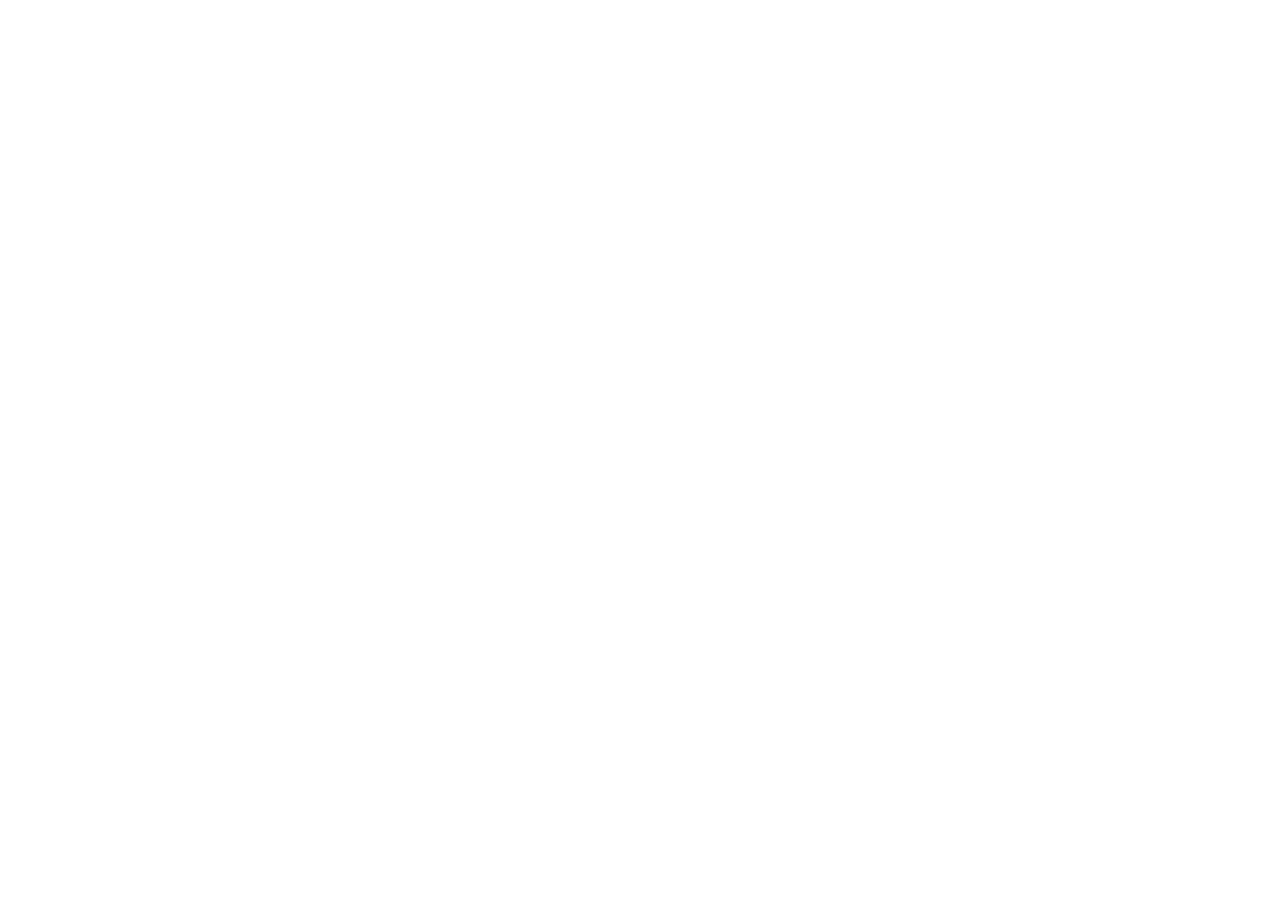
==== index.html @ c5d5cf31 "apicars" ====
<!DOCTYPE html>
<html lang="en">
<head>
    <meta charset="UTF-8">
    <meta name="viewport" content="width=device-width, initial-scale=1.0">
    <link href="https://cdn.jsdelivr.net/npm/bootstrap@5.3.3/dist/css/bootstrap.min.css" rel="stylesheet" integrity="sha384-QWTKZyjpPEjISv5WaRU9OFeRpok6YctnYmDr5pNlyT2bRjXh0JMhjY6hW+ALEwIH" crossorigin="anonymous">
    <title>Document</title>
</head>
<body>

    <div class="container">
        <div class="row" id="autosRow"></div>
    </div>
    



 
    
<script src="https://cdn.jsdelivr.net/npm/bootstrap@5.3.3/dist/js/bootstrap.bundle.min.js" integrity="sha384-YvpcrYf0tY3lHB60NNkmXc5s9fDVZLESaAA55NDzOxhy9GkcIdslK1eN7N6jIeHz" crossorigin="anonymous"></script>
<script type="module" src="./assets/js/script.js"></script>    
</body>
</html>
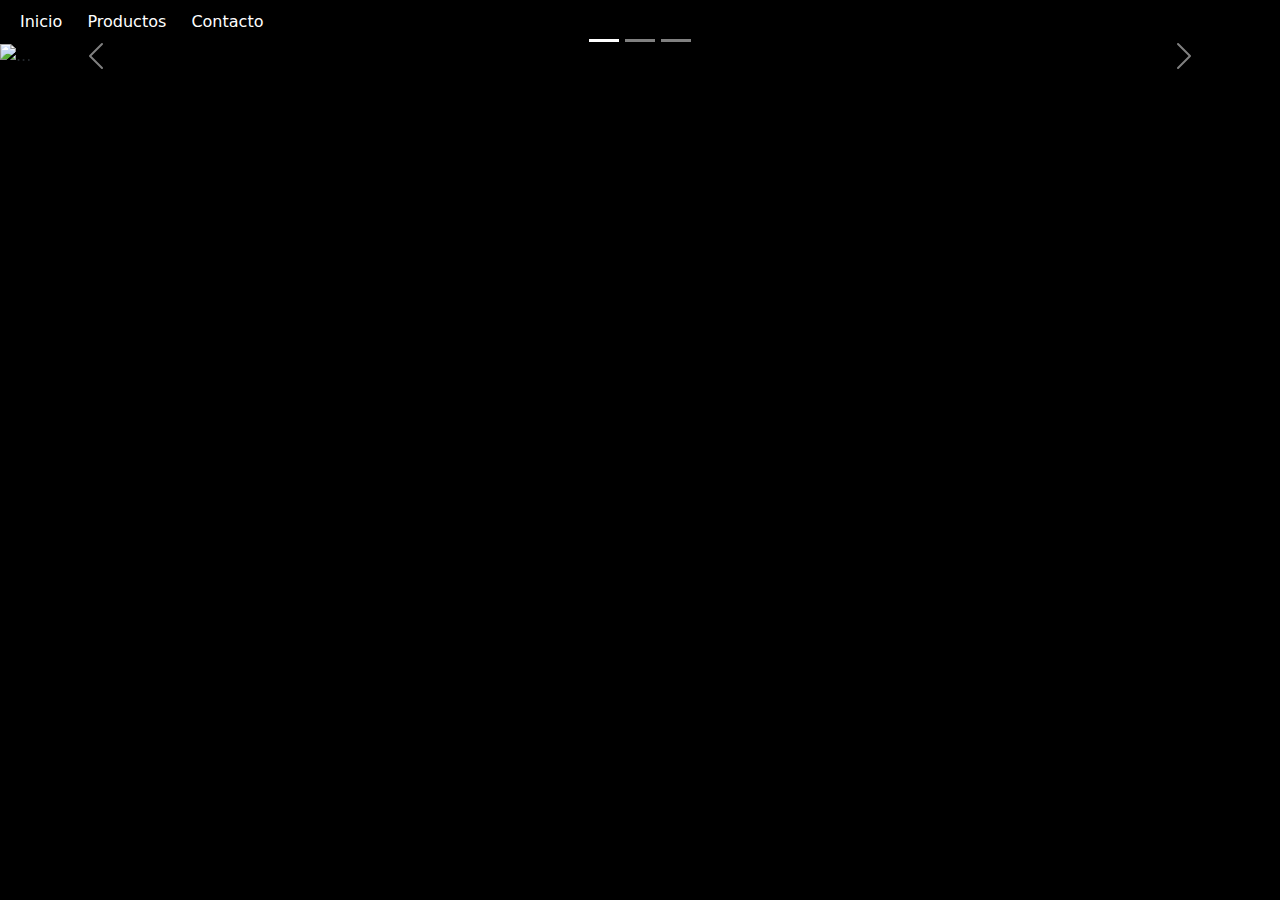
==== commit b123c9f5: "pag50" ====
--- a/index.html
+++ b/index.html
@@ -4,9 +4,71 @@
     <meta charset="UTF-8">
     <meta name="viewport" content="width=device-width, initial-scale=1.0">
     <link href="https://cdn.jsdelivr.net/npm/bootstrap@5.3.3/dist/css/bootstrap.min.css" rel="stylesheet" integrity="sha384-QWTKZyjpPEjISv5WaRU9OFeRpok6YctnYmDr5pNlyT2bRjXh0JMhjY6hW+ALEwIH" crossorigin="anonymous">
+    <link rel="stylesheet" href="./assets/js/css/styles.css">
     <title>Document</title>
 </head>
+
+
+<!-- navbar -->
+<div class= "col-xl-12 col-lg-12 col-md-12 col-sm-12 col-xs-12">
+
+    <nav>
+     <a class="botones" href="#">Inicio</a>
+     <a class="botones" href="#">Productos</a>
+     <a class="botones" href="#">Contacto</a>
+   </nav>
+   </div>
+
+<!-- navbar -->
+
+
+
+<!-- carrousel -->
+<div id="carouselExampleCaptions" class="carousel slide">
+    <div class="carousel-indicators">
+      <button type="button" data-bs-target="#carouselExampleCaptions" data-bs-slide-to="0" class="active" aria-current="true" aria-label="Slide 1"></button>
+      <button type="button" data-bs-target="#carouselExampleCaptions" data-bs-slide-to="1" aria-label="Slide 2"></button>
+      <button type="button" data-bs-target="#carouselExampleCaptions" data-bs-slide-to="2" aria-label="Slide 3"></button>
+    </div>
+    <div class="carousel-inner">
+      <div class="carousel-item active">
+        <img src="https://i.pinimg.com/originals/54/6e/64/546e64398b38e213e777f641d5c3e90c.webp" class="d-block w-100" alt="...">
+        <div class="carousel-caption d-none d-md-block">
+          <h5>First slide label</h5>
+          <p>Some representative placeholder content for the first slide.</p>
+        </div>
+      </div>
+      <div class="carousel-item">
+        <img src="https://i.pinimg.com/originals/54/6e/64/546e64398b38e213e777f641d5c3e90c.webp" class="d-block w-100" alt="...">
+        <div class="carousel-caption d-none d-md-block">
+          <h5>Second slide label</h5>
+          <p>Some representative placeholder content for the second slide.</p>
+        </div>
+      </div>
+      <div class="carousel-item">
+        <img src="https://i.pinimg.com/originals/54/6e/64/546e64398b38e213e777f641d5c3e90c.webp" class="d-block w-100" alt="...">
+        <div class="carousel-caption d-none d-md-block">
+          <h5>Third slide label</h5>
+          <p>Some representative placeholder content for the third slide.</p>
+        </div>
+      </div>
+    </div>
+    <button class="carousel-control-prev" type="button" data-bs-target="#carouselExampleCaptions" data-bs-slide="prev">
+      <span class="carousel-control-prev-icon" aria-hidden="true"></span>
+      <span class="visually-hidden">Previous</span>
+    </button>
+    <button class="carousel-control-next" type="button" data-bs-target="#carouselExampleCaptions" data-bs-slide="next">
+      <span class="carousel-control-next-icon" aria-hidden="true"></span>
+      <span class="visually-hidden">Next</span>
+    </button>
+  </div>
+<!-- carrousel -->
+
+
 <body>
+
+
+    
 
     <div class="container">
         <div class="row" id="autosRow"></div>
--- a/assets/js/css/styles.css
+++ b/assets/js/css/styles.css
@@ -0,0 +1,24 @@
+body{
+    background-color: black;
+}
+nav {
+
+    background-color: #000000;
+  
+    padding: 10px;
+  
+
+  
+  }
+  
+  
+  
+  nav a {
+  
+    color: #ffffff;
+  
+    text-decoration: none;
+  
+    margin: 10px;
+  
+  }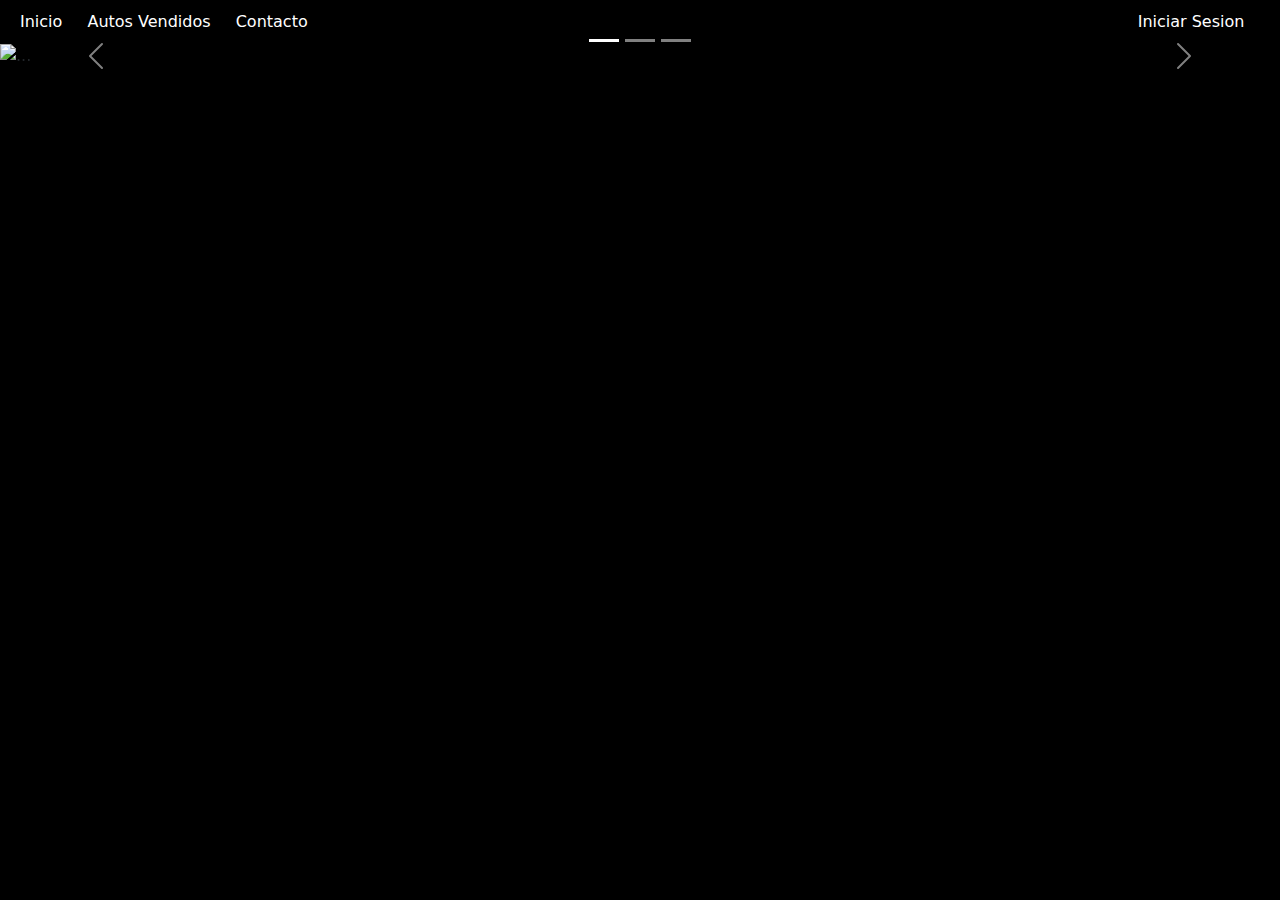
==== commit 7b72de1e: "cambio nombre/name" ====
--- a/index.html
+++ b/index.html
@@ -13,9 +13,10 @@
 <div class= "col-xl-12 col-lg-12 col-md-12 col-sm-12 col-xs-12">
 
     <nav>
-     <a class="botones" href="#">Inicio</a>
-     <a class="botones" href="#">Productos</a>
+     <a class="botones" href="./index.html">Inicio</a>
+     <a class="botones" href="#">Autos Vendidos</a>
      <a class="botones" href="#">Contacto</a>
+     <a class="loginbtn" href="">Iniciar Sesion</a>
    </nav>
    </div>
 
@@ -24,6 +25,8 @@
 
 
 <!-- carrousel -->
+<div class= "col-xl-12 col-lg-12 col-md-12 col-sm-12 col-xs-12">
+
 <div id="carouselExampleCaptions" class="carousel slide">
     <div class="carousel-indicators">
       <button type="button" data-bs-target="#carouselExampleCaptions" data-bs-slide-to="0" class="active" aria-current="true" aria-label="Slide 1"></button>
@@ -32,24 +35,21 @@
     </div>
     <div class="carousel-inner">
       <div class="carousel-item active">
-        <img src="https://i.pinimg.com/originals/54/6e/64/546e64398b38e213e777f641d5c3e90c.webp" class="d-block w-100" alt="...">
+        <img src="https://i.pinimg.com/originals/5b/c2/b4/5bc2b47259dc942f8b8500fd46f58a6d.jpg" class="d-block w-100" alt="...">
         <div class="carousel-caption d-none d-md-block">
-          <h5>First slide label</h5>
-          <p>Some representative placeholder content for the first slide.</p>
+          <h5>Nissan GTR R35</h5>
         </div>
       </div>
       <div class="carousel-item">
-        <img src="https://i.pinimg.com/originals/54/6e/64/546e64398b38e213e777f641d5c3e90c.webp" class="d-block w-100" alt="...">
+        <img src="https://i.pinimg.com/originals/f1/62/68/f16268d730b42854e7a3e7b9aef67aba.jpg" class="d-block w-100" alt="...">
         <div class="carousel-caption d-none d-md-block">
-          <h5>Second slide label</h5>
-          <p>Some representative placeholder content for the second slide.</p>
+          <h5>Ford Mustang Shelby GT500</h5>
         </div>
       </div>
       <div class="carousel-item">
-        <img src="https://i.pinimg.com/originals/54/6e/64/546e64398b38e213e777f641d5c3e90c.webp" class="d-block w-100" alt="...">
+        <img src="https://i.pinimg.com/originals/03/e4/4b/03e44b94b8fd16fd4c3f1152c2bbf6ca.jpg" class="d-block w-100" alt="...">
         <div class="carousel-caption d-none d-md-block">
-          <h5>Third slide label</h5>
-          <p>Some representative placeholder content for the third slide.</p>
+          <h5>Dodge Charger SRT</h5>
         </div>
       </div>
     </div>
@@ -61,6 +61,7 @@
       <span class="carousel-control-next-icon" aria-hidden="true"></span>
       <span class="visually-hidden">Next</span>
     </button>
+  </div>
   </div>
 <!-- carrousel -->
 
--- a/assets/js/css/styles.css
+++ b/assets/js/css/styles.css
@@ -2,23 +2,20 @@
     background-color: black;
 }
 nav {
-
     background-color: #000000;
-  
     padding: 10px;
-  
-
-  
   }
   
-  
-  
   nav a {
-  
     color: #ffffff;
-  
     text-decoration: none;
-  
     margin: 10px;
-  
+  }
+
+  .loginbtn{
+    position: absolute;right: 2%;
+    position: absolute;top: 0%;
+  }
+  .container{
+    margin-top: 20px;
   }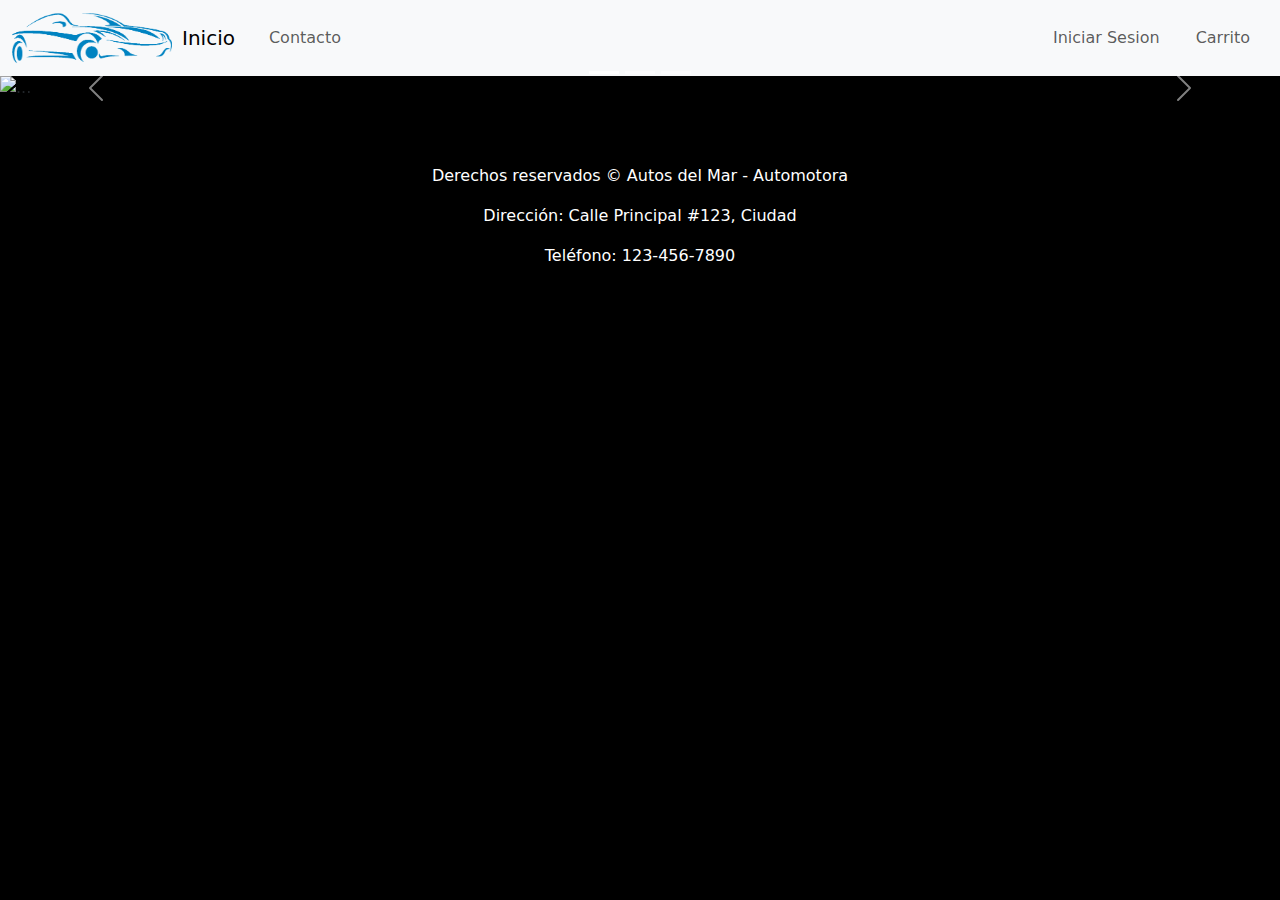
==== commit 0a2fb462: "codigo listo, falta style" ====
--- a/index.html
+++ b/index.html
@@ -8,23 +8,39 @@
     <title>Document</title>
 </head>
 
+    <nav class="navbar navbar-expand-lg navbar-light bg-light">
 
-<!-- navbar -->
-<div class= "col-xl-12 col-lg-12 col-md-12 col-sm-12 col-xs-12">
+        <div class="container-fluid">
+          <img class="foto-nav" src="./assets/js/img/gg.png" alt="Bootstrap" width="160" height="60">
 
-    <nav>
-     <a class="botones" href="./index.html">Inicio</a>
-     <a class="botones" href="#">Autos Vendidos</a>
-     <a class="botones" href="#">Contacto</a>
-     <a class="loginbtn" href="">Iniciar Sesion</a>
-   </nav>
-   </div>
-
-<!-- navbar -->
+          <a class="navbar-brand" href="./index.html">Inicio</a>
+            <button class="navbar-toggler" type="button" data-bs-toggle="collapse" data-bs-target="#navbarNav" aria-controls="navbarNav" aria-expanded="false" aria-label="Toggle navigation">
+                <span class="navbar-toggler-icon"></span>
+            </button>
+            <div class="collapse navbar-collapse" id="navbarNav">
+                <ul class="navbar-nav me-auto mb-2 mb-lg-0">
+                  
+                    <li class="nav-item">
+                        <a class="nav-link" href="#contacto"><i class="fa-solid fa-phone"></i> Contacto</a>
+                    </li>
+                </ul>
+                <ul class="navbar-nav ml-auto">
+                    <li class="nav-item">
+                        <a class="nav-link" href="./login.html"><i class="fa-regular fa-user"></i> Iniciar Sesion</a>
+                    </li>
+                    <li class="nav-item">
+                        <a class="nav-link" href="#" id="carritoBtn" data-bs-toggle="modal" data-bs-target="#carritoModal">
+                            <i class="fa-solid fa-cart-shopping"></i> Carrito
+                        </a>
+                    </li>
+                </ul>
+            </div>
+        </div>
+    </nav>
+</div>
 
 
 
-<!-- carrousel -->
 <div class= "col-xl-12 col-lg-12 col-md-12 col-sm-12 col-xs-12">
 
 <div id="carouselExampleCaptions" class="carousel slide">
@@ -63,24 +79,60 @@
     </button>
   </div>
   </div>
-<!-- carrousel -->
-
-
 <body>
 
 
     
-
+  <div class= "col-xl-12 col-lg-12 col-md-12 col-sm-12 col-xs-12">
     <div class="container">
         <div class="row" id="autosRow"></div>
     </div>
-    
+  </div>
 
 
 
+<div class="modal fade" id="carritoModal" tabindex="-1" aria-labelledby="carritoModalLabel" aria-hidden="true">
+  <div class="modal-dialog modal-lg">
+      <div class="modal-content">
+          <div class="modal-header">
+              <h5 class="modal-title" id="carritoModalLabel">Carrito de Compras</h5>
+              <button type="button" class="btn-close" data-bs-dismiss="modal" aria-label="Close"></button>
+          </div>
+          <div class="modal-body">
+              <div id="carrito" class="row"></div>
+          </div>
+          <div class="modal-footer">
+              <button type="button" class="btn btn-secondary" data-bs-dismiss="modal">Cerrar</button>
+          </div>
+      </div>
+  </div>
+</div>
+
+    
+<div class="modal fade" id="successModal" tabindex="-1" aria-labelledby="successModalLabel" aria-hidden="true">
+  <div class="modal-dialog modal-dialog-centered">
+      <div class="modal-content">
+          <div class="modal-header">
+              <h5 class="modal-title" id="successModalLabel">Vehículo agregado exitosamente</h5>
+              <button type="button" class="btn-close" data-bs-dismiss="modal" aria-label="Close"></button>
+          </div>
+          <div class="modal-body">
+              Vehículo agregado al carrito: <span id="car-name"></span>
+          </div>
+      </div>
+  </div>
+</div>
+
  
+
+<div id="contacto" class="container mt-4 mb-4">
+  <p>Derechos reservados &copy; Autos del Mar - Automotora</p>
+  <p>Dirección: Calle Principal #123, Ciudad</p>
+  <p>Teléfono: 123-456-7890</p>
+</div>
     
 <script src="https://cdn.jsdelivr.net/npm/bootstrap@5.3.3/dist/js/bootstrap.bundle.min.js" integrity="sha384-YvpcrYf0tY3lHB60NNkmXc5s9fDVZLESaAA55NDzOxhy9GkcIdslK1eN7N6jIeHz" crossorigin="anonymous"></script>
 <script type="module" src="./assets/js/script.js"></script>    
+<script type="module" src="./carrito.js"></script>
 </body>
 </html>--- a/assets/js/css/styles.css
+++ b/assets/js/css/styles.css
@@ -3,7 +3,7 @@
 }
 nav {
     background-color: #000000;
-    padding: 10px;
+    padding: 20px;
   }
   
   nav a {
@@ -14,8 +14,18 @@
 
   .loginbtn{
     position: absolute;right: 2%;
-    position: absolute;top: 0%;
+    position: absolute;top: 1%;
   }
   .container{
     margin-top: 20px;
-  }+  }
+  #contacto {
+    padding: 20px;
+   color: white;
+   text-align: center;
+    margin-top: 50px;
+    margin-bottom: 50px;
+}
+html {
+  scroll-behavior: smooth;
+}
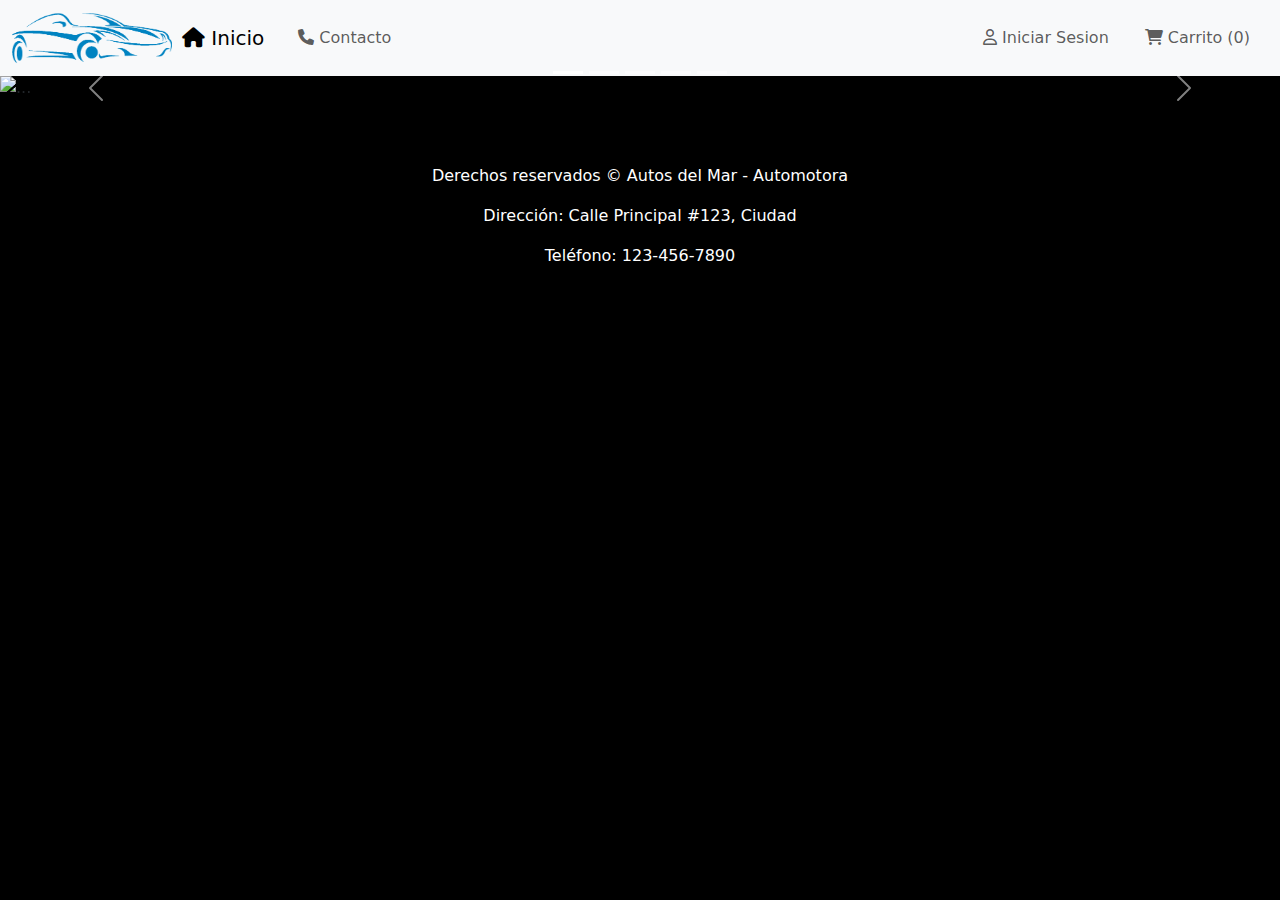
==== commit 1d52be4a: "done" ====
--- a/index.html
+++ b/index.html
@@ -5,6 +5,8 @@
     <meta name="viewport" content="width=device-width, initial-scale=1.0">
     <link href="https://cdn.jsdelivr.net/npm/bootstrap@5.3.3/dist/css/bootstrap.min.css" rel="stylesheet" integrity="sha384-QWTKZyjpPEjISv5WaRU9OFeRpok6YctnYmDr5pNlyT2bRjXh0JMhjY6hW+ALEwIH" crossorigin="anonymous">
     <link rel="stylesheet" href="./assets/js/css/styles.css">
+    <link rel="stylesheet" href="https://cdnjs.cloudflare.com/ajax/libs/font-awesome/6.0.0-beta3/css/all.min.css">
+
     <title>Document</title>
 </head>
 
@@ -13,7 +15,7 @@
         <div class="container-fluid">
           <img class="foto-nav" src="./assets/js/img/gg.png" alt="Bootstrap" width="160" height="60">
 
-          <a class="navbar-brand" href="./index.html">Inicio</a>
+          <a class="navbar-brand" href="./index.html"><i class="fa-solid fa-house"></i> Inicio</a>
             <button class="navbar-toggler" type="button" data-bs-toggle="collapse" data-bs-target="#navbarNav" aria-controls="navbarNav" aria-expanded="false" aria-label="Toggle navigation">
                 <span class="navbar-toggler-icon"></span>
             </button>
@@ -30,7 +32,7 @@
                     </li>
                     <li class="nav-item">
                         <a class="nav-link" href="#" id="carritoBtn" data-bs-toggle="modal" data-bs-target="#carritoModal">
-                            <i class="fa-solid fa-cart-shopping"></i> Carrito
+                            <i class="fa-solid fa-cart-shopping"></i> Carrito (<span id="cart-count">0</span>)
                         </a>
                     </li>
                 </ul>
@@ -43,11 +45,14 @@
 
 <div class= "col-xl-12 col-lg-12 col-md-12 col-sm-12 col-xs-12">
 
-<div id="carouselExampleCaptions" class="carousel slide">
+<div id="carouselExampleCaptions" class="carousel slide" data-bs-ride="carousel" data-bs-integral="2000">
     <div class="carousel-indicators">
       <button type="button" data-bs-target="#carouselExampleCaptions" data-bs-slide-to="0" class="active" aria-current="true" aria-label="Slide 1"></button>
       <button type="button" data-bs-target="#carouselExampleCaptions" data-bs-slide-to="1" aria-label="Slide 2"></button>
       <button type="button" data-bs-target="#carouselExampleCaptions" data-bs-slide-to="2" aria-label="Slide 3"></button>
+      <button type="button" data-bs-target="#carouselExampleCaptions" data-bs-slide-to="3" aria-label="Slide 4"></button>
+      <button type="button" data-bs-target="#carouselExampleCaptions" data-bs-slide-to="4" aria-label="Slide 5"></button>
+
     </div>
     <div class="carousel-inner">
       <div class="carousel-item active">
@@ -66,6 +71,18 @@
         <img src="https://i.pinimg.com/originals/03/e4/4b/03e44b94b8fd16fd4c3f1152c2bbf6ca.jpg" class="d-block w-100" alt="...">
         <div class="carousel-caption d-none d-md-block">
           <h5>Dodge Charger SRT</h5>
+        </div>
+      </div>
+      <div class="carousel-item">
+        <img src="https://i.pinimg.com/originals/2a/62/46/2a62463b905dacc23581cccf78f4806e.jpg" class="d-block w-100" alt="...">
+        <div class="carousel-caption d-none d-md-block">
+          <h5>BMW M3 E92</h5>
+        </div>
+      </div>
+      <div class="carousel-item">
+        <img src="https://i.pinimg.com/originals/72/53/c1/7253c16178af764547be0f176461190e.jpg" class="d-block w-100" alt="...">
+        <div class="carousel-caption d-none d-md-block">
+          <h5>Porsche GT3 RS</h5>
         </div>
       </div>
     </div>
@@ -89,7 +106,7 @@
     </div>
   </div>
 
-
+ <!-- Carrillo -->
 
 <div class="modal fade" id="carritoModal" tabindex="-1" aria-labelledby="carritoModalLabel" aria-hidden="true">
   <div class="modal-dialog modal-lg">
--- a/assets/js/css/styles.css
+++ b/assets/js/css/styles.css
@@ -29,3 +29,4 @@
 html {
   scroll-behavior: smooth;
 }
+
